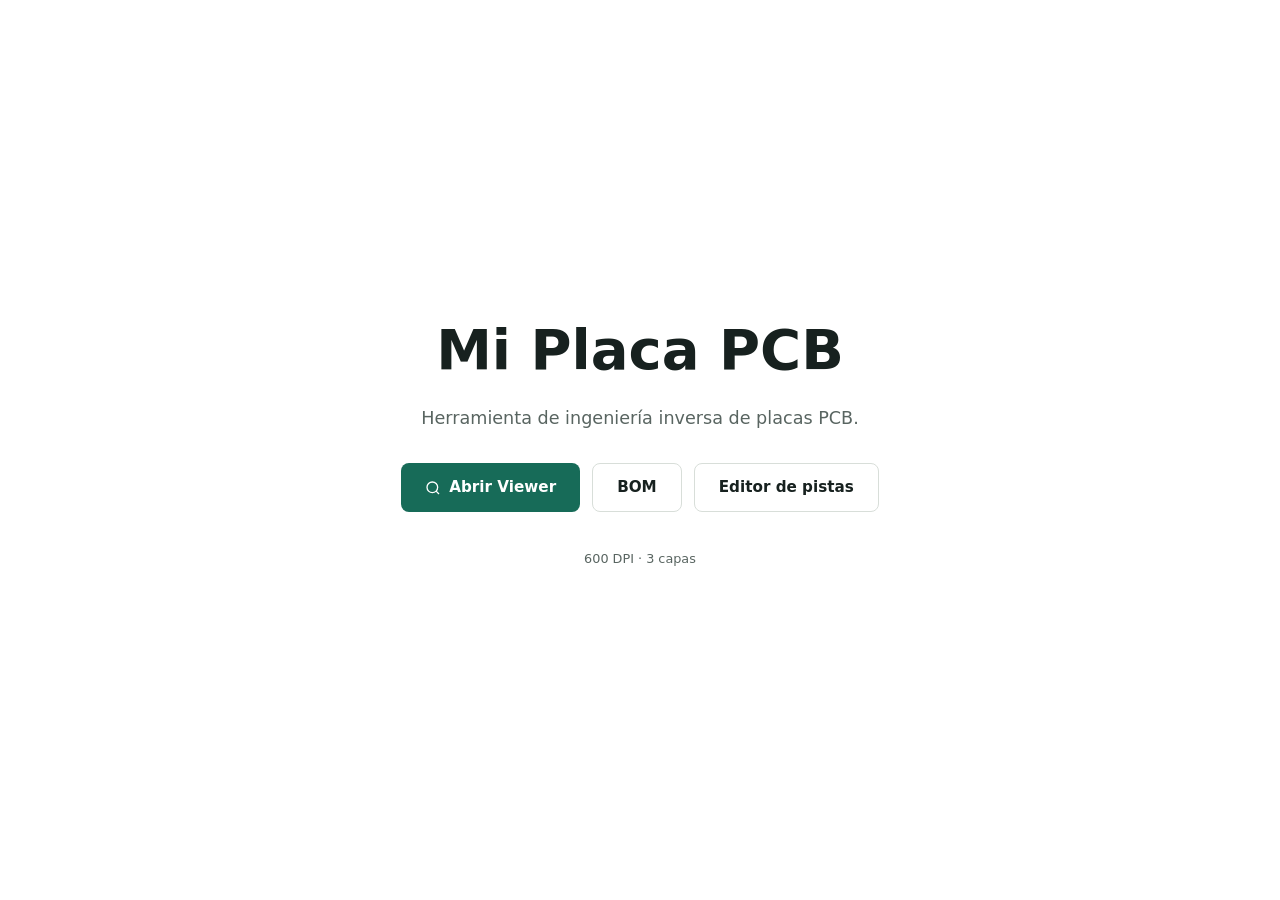
==== index.html @ cc07b44f "feat(fase-2): viewer generico, bom, trace_editor e index Todos los HTMLs leen nombre y capas desde p" ====
<!doctype html>
<html lang="es">
  <head>
    <meta charset="utf-8">
    <meta name="viewport" content="width=device-width, initial-scale=1">
    <title>PCB Reverser</title>
    <link rel="icon" type="image/png" href="img/favicon.png">
    <link rel="icon" type="image/x-icon" href="favicon.ico">
    <link rel="stylesheet" href="src/styles.css">
    <style>
      .hero {
        min-height: 100vh;
        display: flex;
        flex-direction: column;
        align-items: center;
        justify-content: center;
        gap: 24px;
        padding: 48px 24px;
        text-align: center;
      }
      .hero-title {
        font-size: clamp(2rem, 6vw, 3.5rem);
        font-weight: 700;
        line-height: 1.1;
        margin: 0;
        color: var(--ink);
      }
      .hero-description {
        font-size: 1.1rem;
        color: var(--muted-ink);
        max-width: 520px;
        margin: 0;
      }
      .hero-actions {
        display: flex;
        gap: 12px;
        flex-wrap: wrap;
        justify-content: center;
        margin-top: 8px;
      }
      .btn {
        display: inline-flex;
        align-items: center;
        gap: 8px;
        padding: 12px 24px;
        border-radius: 8px;
        font-size: 0.95rem;
        font-weight: 600;
        text-decoration: none;
        transition: opacity 0.15s;
      }
      .btn:hover { opacity: 0.8; }
      .btn-primary {
        background: var(--green);
        color: #fff;
      }
      .btn-secondary {
        background: var(--panel);
        color: var(--ink);
        border: 1px solid var(--line);
      }
      .hero-meta {
        font-size: 0.8rem;
        color: var(--muted-ink);
      }
    </style>
  </head>
  <body>
    <main class="hero">
      <h1 class="hero-title" id="hero-title">PCB Reverser</h1>
      <p class="hero-description" id="hero-description">Herramienta de ingeniería inversa de placas PCB.</p>

      <div class="hero-actions">
        <a class="btn btn-primary" href="viewer.html">
          <svg width="16" height="16" viewBox="0 0 24 24" fill="none" stroke="currentColor" stroke-width="2" aria-hidden="true">
            <circle cx="11" cy="11" r="8"/><path d="m21 21-4.35-4.35"/>
          </svg>
          Abrir Viewer
        </a>
        <a class="btn btn-secondary" href="bom.html">BOM</a>
        <a class="btn btn-secondary" href="trace_editor.html">Editor de pistas</a>
      </div>

      <p class="hero-meta" id="hero-meta"></p>
    </main>

    <script>
      fetch('project.json').then(r => r.ok ? r.json() : {}).catch(() => ({})).then(project => {
        const name = project?.name || 'PCB Reverser';
        const desc = project?.description || '';
        document.title = name;
        document.getElementById('hero-title').textContent = name;
        if (desc) document.getElementById('hero-description').textContent = desc;
        const meta = [];
        if (project?.scan?.dpi) meta.push(`${project.scan.dpi} DPI`);
        if (project?.scan?.layers?.length) meta.push(`${project.scan.layers.length} capas`);
        const metaEl = document.getElementById('hero-meta');
        if (meta.length) metaEl.textContent = meta.join(' · ');
      });
    </script>
  </body>
</html>
---- src/styles.css ----
:root {
  color-scheme: light;
  --ink: #17211f;
  --muted-ink: #596561;
  --line: #d8ded9;
  --paper: #f7f7f2;
  --panel: #ffffff;
  --green: #176b58;
  --green-2: #0e4f43;
  --amber: #c7892b;
  --red: #b44d43;
  --blue: #2d668f;
  --shadow: 0 18px 60px rgba(16, 37, 32, .14);
}

* {
  box-sizing: border-box;
}

html {
  scroll-behavior: smooth;
}

body {
  margin: 0;
  background: var(--paper);
  color: var(--ink);
  font-family: Inter, ui-sans-serif, system-ui, -apple-system, BlinkMacSystemFont, "Segoe UI", sans-serif;
  line-height: 1.5;
}

a {
  color: inherit;
}

.site-header {
  position: sticky;
  top: 0;
  z-index: 20;
  display: flex;
  align-items: center;
  justify-content: space-between;
  gap: 24px;
  padding: 14px clamp(18px, 4vw, 54px);
  background: rgba(247, 247, 242, .92);
  border-bottom: 1px solid var(--line);
  backdrop-filter: blur(14px);
}

.brand {
  display: inline-flex;
  align-items: center;
  gap: 10px;
  color: var(--ink);
  font-weight: 760;
  text-decoration: none;
  white-space: nowrap;
}

.brand-mark {
  display: inline-flex;
  align-items: center;
  min-height: 32px;
  padding: 3px 8px;
  background: var(--ink);
  color: #f5f1dc;
  font-family: "Courier New", monospace;
  font-size: 14px;
}

.brand-talent {
  height: 18px;
  width: auto;
}

.brand-msx {
  height: 18px;
  width: auto;
  opacity: .75;
}

nav {
  display: flex;
  flex-wrap: wrap;
  justify-content: flex-end;
  gap: 4px 18px;
  color: var(--muted-ink);
  font-size: 14px;
}

nav a {
  text-decoration: none;
}

nav a:hover {
  color: var(--green);
}

.hero {
  display: flex;
  flex-direction: column;
  height: 100svh;
  background: #fff;
  overflow: hidden;
}

/* ── Sección superior: branding grande + tagline ── */
.hero-top {
  flex-shrink: 0;
  width: 100%;
  padding: clamp(12px, 2.5vw, 40px) clamp(16px, 5vw, 80px) 0;
  text-align: left;
  overflow: hidden;
}

.hero-brand {
  display: flex;
  align-items: center;
  gap: clamp(8px, 2vw, 24px);
  margin-bottom: clamp(6px, 1vw, 12px);
  min-width: 0;
  flex-wrap: wrap;
}

.hero-cta-group {
  display: flex;
  flex-direction: column;
  gap: 10px;
  align-self: center;
  flex-shrink: 0;
}

.hero-cta {
  white-space: nowrap;
}

.hero-brand .talent-wordmark {
  height: clamp(28px, 7vw, 96px);
  width: auto;
  flex-shrink: 1;
  min-width: 0;
}

.hero-brand .msx-wordmark {
  height: clamp(32px, 9vw, 110px);
  width: auto;
  flex-shrink: 1;
  min-width: 0;
  opacity: .9;
}

.hero-tagline {
  margin: 0;
  font-style: italic;
  font-size: clamp(14px, 2vw, 26px);
  color: var(--muted-ink);
}

/* ── Foto del equipo ── */
.hero-photo-wrap {
  flex: 1;
  min-height: 0;
  display: flex;
  flex-direction: row;
  align-items: center;
  padding: clamp(8px, 1.5vw, 20px) clamp(16px, 5vw, 80px);
  gap: clamp(16px, 3vw, 40px);
  overflow: hidden;
}

.dpc200-photo {
  flex: 1;
  min-width: 0;
  min-height: 0;
  height: 100%;
  width: auto;
  max-width: 100%;
  object-fit: contain;
  object-position: left center;
  filter: drop-shadow(0 12px 28px rgba(16,37,32,.12));
}

/* ── Pie: barras + modelo ── */
.hero-footer {
  flex-shrink: 0;
  width: 100%;
}

/* Barras desde la imagen real de la caja, repetida horizontalmente */
.hero-stripes {
  height: clamp(24px, 4vw, 52px);
  background-image: url(../img/barras_align.png);
  background-repeat: repeat-x;
  background-size: auto 100%;
}

.hero-model {
  display: flex;
  align-items: center;
  justify-content: space-between;
  gap: 12px;
  margin: 0;
  padding: clamp(8px, 1.2vw, 14px) clamp(16px, 5vw, 72px);
  font-size: clamp(13px, 1.8vw, 22px);
  font-weight: 700;
  letter-spacing: .01em;
  color: var(--ink);
  flex-wrap: wrap;
}

.hero-credit {
  display: flex;
  align-items: center;
  gap: 6px;
  font-size: clamp(11px, 1.2vw, 14px);
  font-weight: 400;
  color: var(--muted-ink);
  white-space: nowrap;
}

.hero-credit a {
  display: inline-flex;
  align-items: center;
  gap: 4px;
  color: var(--muted-ink);
  text-decoration: none;
}

.hero-credit a:hover {
  color: var(--green);
}

.model-msx {
  height: clamp(16px, 2vw, 26px);
  width: auto;
  opacity: .8;
}


.eyebrow {
  margin: 0 0 12px;
  color: var(--green);
  font-size: 12px;
  font-weight: 760;
  letter-spacing: 0;
  text-transform: uppercase;
}

h1,
h2,
h3,
p {
  overflow-wrap: anywhere;
}

h1 {
  margin: 0;
  font-size: clamp(48px, 8vw, 112px);
  line-height: .9;
  letter-spacing: 0;
}

h2 {
  margin: 0;
  font-size: clamp(32px, 5vw, 64px);
  line-height: .95;
  letter-spacing: 0;
}

h3 {
  margin: 0;
  font-size: 22px;
  line-height: 1.12;
}

.hero-copy > p:not(.eyebrow) {
  max-width: 680px;
  color: var(--muted-ink);
  font-size: clamp(18px, 2vw, 22px);
}

.hero-actions {
  display: flex;
  flex-wrap: wrap;
  gap: 12px;
  margin-top: 28px;
}

/* ── Logos (fuera del hero, por si se usan en otro contexto) ── */
.talent-wordmark {
  height: clamp(36px, 5vw, 64px);
  width: auto;
}

.msx-wordmark {
  height: clamp(36px, 5vw, 64px);
  width: auto;
}

/* ── Barras retro (manual DPC-200) ── */
.retro-stripes {
  height: 6px;
  background: linear-gradient(90deg,
    #c8201a 0% 25%,
    #f5c800 25% 50%,
    #4db848 50% 75%,
    #1e5ba8 75% 100%
  );
  flex-shrink: 0;
}

.button {
  display: inline-flex;
  align-items: center;
  justify-content: center;
  min-height: 44px;
  padding: 10px 16px;
  border: 1px solid var(--ink);
  border-radius: 6px;
  font-weight: 740;
  text-decoration: none;
}

.button.primary {
  background: var(--ink);
  color: #fffdf2;
}

.button.secondary {
  background: transparent;
}


.intro-band,
.content-section,
.board-section {
  padding: clamp(42px, 7vw, 84px) clamp(18px, 5vw, 72px);
}

.intro-band {
  display: grid;
  grid-template-columns: repeat(3, minmax(0, 1fr));
  gap: 1px;
  background: var(--ink);
  color: #f7f7f2;
}

.intro-band article {
  padding: 28px;
  background: rgba(255, 255, 255, .06);
}

.intro-band strong,
.intro-band span {
  display: block;
}

.intro-band span {
  margin-top: 10px;
  color: rgba(247, 247, 242, .74);
}

.section-heading {
  max-width: 780px;
  margin-bottom: 34px;
}

.two-column {
  display: grid;
  grid-template-columns: minmax(260px, .75fr) minmax(320px, 1fr);
  gap: clamp(26px, 5vw, 72px);
}

.prose {
  color: var(--muted-ink);
  font-size: 18px;
}

.spec-grid {
  display: grid;
  grid-template-columns: repeat(2, minmax(0, 1fr));
  gap: 1px;
  margin: 0;
  background: var(--line);
  border: 1px solid var(--line);
}

.spec-grid div {
  min-height: 118px;
  padding: 18px;
  background: var(--panel);
}

dt {
  color: var(--green);
  font-size: 12px;
  font-weight: 780;
  text-transform: uppercase;
}

dd {
  margin: 8px 0 0;
  font-weight: 680;
}

.muted {
  background: #e9eee8;
}

.research-grid {
  display: grid;
  grid-template-columns: repeat(4, minmax(0, 1fr));
  gap: 1px;
  border: 1px solid var(--line);
  background: var(--line);
}

.research-card {
  min-height: 250px;
  padding: 24px;
  background: var(--panel);
}

.research-card span {
  color: var(--amber);
  font-family: "Courier New", monospace;
  font-weight: 700;
}

.research-card h3 {
  margin-top: 28px;
}

.research-card p {
  color: var(--muted-ink);
}

.board-section {
  background: #102520;
  color: #f5f5ec;
}

.board-section .eyebrow {
  color: #83d2b3;
}

.board-layout {
  display: grid;
  grid-template-columns: 240px minmax(420px, 1fr) 300px;
  gap: 18px;
  align-items: stretch;
}

.board-tools,
.part-panel {
  padding: 18px;
  background: rgba(255, 255, 255, .08);
  border: 1px solid rgba(255, 255, 255, .14);
  border-radius: 8px;
}

.board-tools label,
.board-tools legend {
  color: rgba(245, 245, 236, .82);
  font-size: 13px;
  font-weight: 720;
}

.board-tools input[type="search"] {
  width: 100%;
  min-height: 40px;
  margin: 8px 0 20px;
  padding: 9px 10px;
  border: 1px solid rgba(255, 255, 255, .2);
  border-radius: 5px;
  background: rgba(0, 0, 0, .2);
  color: #fff;
}

fieldset {
  display: grid;
  gap: 10px;
  margin: 0;
  padding: 0;
  border: 0;
}

fieldset label {
  display: flex;
  align-items: center;
  gap: 8px;
  font-weight: 520;
}

.hint {
  margin-top: 22px;
  color: rgba(245, 245, 236, .66);
  font-size: 13px;
}

.board-stage {
  min-width: 0;
  overflow: auto;
  padding: 12px;
  background: #0a1714;
  border: 1px solid rgba(255, 255, 255, .12);
  border-radius: 8px;
}

.board-map {
  display: block;
  width: 100%;
  min-width: 760px;
  height: auto;
}

.pcb {
  fill: #165945;
  stroke: #5ab893;
  stroke-width: 4;
}

.tracks path {
  stroke: #80dbc0;
  stroke-width: 6;
  opacity: .38;
}

.hotspot rect {
  fill: #f3eed3;
  stroke: #13231f;
  stroke-width: 3;
  transition: fill .15s ease, stroke .15s ease, opacity .15s ease;
}

.hotspot text {
  fill: #13231f;
  font-family: "Courier New", monospace;
  font-size: 22px;
  font-weight: 700;
  pointer-events: none;
  text-anchor: middle;
  dominant-baseline: central;
}

.hotspot button,
.hotspot {
  cursor: pointer;
}

.hotspot[data-kind="video"] rect {
  fill: #d4e5f4;
}

.hotspot[data-kind="audio"] rect {
  fill: #f3d7c9;
}

.hotspot[data-kind="memory"] rect {
  fill: #e9dfb7;
}

.hotspot[data-kind="io"] rect {
  fill: #d8ddd7;
}

.hotspot[data-kind="power"] rect {
  fill: #f2c7bd;
}

.hotspot.is-selected rect {
  fill: #ffd66d;
  stroke: #fff8dd;
  stroke-width: 5;
}

.hotspot.is-hidden {
  opacity: .15;
}

.ports rect {
  fill: #27332f;
  stroke: #9db0a5;
  stroke-width: 2;
}

.ports text {
  fill: #f5f5ec;
  font-family: "Courier New", monospace;
  font-size: 16px;
  text-anchor: middle;
  dominant-baseline: central;
}

.part-panel h3 {
  margin-bottom: 10px;
}

.part-panel p,
.part-panel li,
.part-panel dd {
  color: rgba(245, 245, 236, .74);
}

.part-panel dl {
  display: grid;
  gap: 10px;
  margin: 18px 0;
}

.part-panel dl div {
  padding-top: 10px;
  border-top: 1px solid rgba(255, 255, 255, .13);
}

.part-panel h4 {
  margin: 18px 0 8px;
}

.part-panel ul {
  margin: 0;
  padding-left: 18px;
}

.archive-list {
  display: grid;
  grid-template-columns: repeat(4, minmax(0, 1fr));
  gap: 1px;
  background: var(--line);
  border: 1px solid var(--line);
}

.archive-list a {
  min-height: 150px;
  padding: 22px;
  background: var(--panel);
  color: var(--ink);
  font-size: 20px;
  font-weight: 760;
  text-decoration: none;
}

.archive-list a:hover {
  color: var(--green);
}

/* ── Language switcher ── */
.lang-switch {
  display: flex;
  gap: 2px;
  margin-left: 6px;
}

.lang-btn {
  min-height: 28px;
  padding: 2px 8px;
  border: 1px solid var(--line);
  border-radius: 4px;
  background: transparent;
  color: var(--muted-ink);
  font: inherit;
  font-size: 12px;
  font-weight: 760;
  cursor: pointer;
  letter-spacing: .03em;
  transition: background .1s, color .1s, border-color .1s;
}

.lang-btn:hover {
  border-color: var(--ink);
  color: var(--ink);
}

.lang-btn.lang-active {
  background: var(--ink);
  color: var(--paper);
  border-color: var(--ink);
}

/* ── Guide section ── */
.guide-grid {
  display: grid;
  grid-template-columns: repeat(4, minmax(0, 1fr));
  gap: 1px;
  background: var(--line);
  border: 1px solid var(--line);
  margin-top: 42px;
}

.guide-card {
  padding: 32px 26px;
  background: var(--panel);
}

.guide-icon {
  display: flex;
  align-items: center;
  justify-content: center;
  width: 48px;
  height: 48px;
  margin-bottom: 24px;
  border: 1px solid var(--line);
  border-radius: 10px;
  background: var(--paper);
}

.guide-icon svg {
  width: 26px;
  height: 26px;
  stroke: var(--green);
  fill: none;
  stroke-width: 1.8;
  stroke-linecap: round;
  stroke-linejoin: round;
}

.guide-card h3 {
  font-size: 18px;
  margin-bottom: 10px;
}

.guide-card p {
  color: var(--muted-ink);
  font-size: 15px;
  margin: 0;
  line-height: 1.6;
}

.guide-kbd {
  display: inline-block;
  padding: 1px 5px;
  border: 1px solid var(--line);
  border-radius: 4px;
  background: var(--paper);
  color: var(--ink);
  font-family: "Courier New", monospace;
  font-size: 12px;
  font-style: normal;
  vertical-align: baseline;
}

.guide-cta {
  margin-top: 32px;
}

footer {
  display: grid;
  grid-template-columns: 1fr 1fr;
  gap: 32px;
  padding: 40px clamp(18px, 5vw, 72px);
  background: var(--ink);
  color: rgba(245, 245, 236, .7);
  font-size: 14px;
}

.footer-brand {
  display: flex;
  flex-direction: column;
  gap: 6px;
}

.footer-brand strong {
  display: block;
  color: #f5f5ec;
  font-size: 15px;
}

.footer-about {
  display: flex;
  flex-direction: column;
  align-items: flex-end;
  gap: 14px;
  text-align: right;
}

.footer-about p {
  margin: 0;
  line-height: 1.55;
}

.footer-about strong {
  color: #f5f5ec;
}

.footer-link {
  display: inline-flex;
  align-items: center;
  gap: 5px;
  color: rgba(245, 245, 236, .9);
  font-weight: 720;
  text-decoration: none;
}

.footer-link:hover {
  color: #83d2b3;
}

@media (orientation: portrait), (max-width: 640px) {
  .hero-top {
    text-align: center;
  }

  .hero-brand {
    flex-direction: column;
    align-items: center;
  }

  .hero-photo-wrap {
    flex-direction: column;
    justify-content: flex-start;
    align-items: center;
  }

  .dpc200-photo {
    flex: 1;
    min-height: 0;
    height: 100%;
    width: auto;
    max-width: 100%;
    object-position: center top;
  }

  .hero-cta {
    flex-shrink: 0;
    align-self: center;
    width: 100%;
    text-align: center;
  }

  .hero-brand .talent-wordmark {
    height: auto;
    width: clamp(140px, 50vw, 280px);
  }

  .hero-brand .msx-wordmark {
    height: auto;
    width: clamp(80px, 30vw, 160px);
  }

  .hero-tagline {
    font-size: clamp(11px, 3vw, 16px);
  }
}

@media (max-width: 560px) {
  footer {
    grid-template-columns: 1fr;
  }

  .footer-about {
    align-items: flex-start;
    text-align: left;
  }
}

@media (max-width: 1060px) {
  .two-column,
  .board-layout {
    grid-template-columns: 1fr;
  }

  .guide-grid {
    grid-template-columns: repeat(2, minmax(0, 1fr));
  }

  .board-tools {
    order: -2;
  }

  .part-panel {
    order: -1;
  }

  .research-grid,
  .archive-list {
    grid-template-columns: repeat(2, minmax(0, 1fr));
  }
}

@media (max-width: 720px) {
  .site-header {
    align-items: flex-start;
    flex-direction: column;
  }

  nav {
    justify-content: flex-start;
  }


  .guide-grid,
  .intro-band,
  .spec-grid,
  .research-grid,
  .archive-list {
    grid-template-columns: 1fr;
  }

  .board-stage {
    margin-inline: -18px;
    border-radius: 0;
    border-left: 0;
    border-right: 0;
  }
}
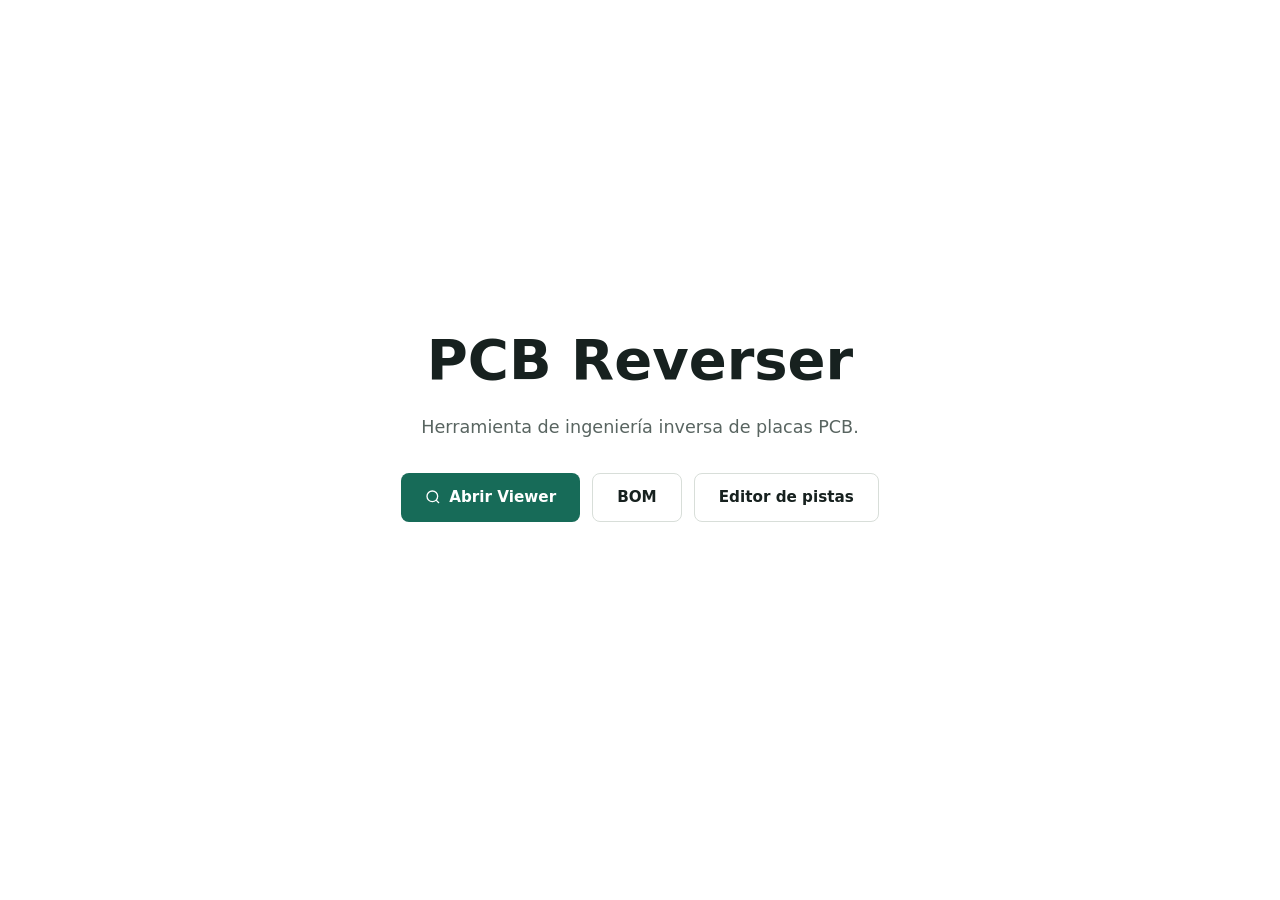
==== commit 317d710b: "feat(viewer+editor): conectividad de trazas, URL state y mejoras visuales viewer.html: - Conectivida" ====
--- a/index.html
+++ b/index.html
@@ -2,10 +2,11 @@
 <html lang="es">
   <head>
     <meta charset="utf-8">
+    <link rel="icon" type="image/svg+xml" href="img/favicon.svg">
     <meta name="viewport" content="width=device-width, initial-scale=1">
     <title>PCB Reverser</title>
-    <link rel="icon" type="image/png" href="img/favicon.png">
-    <link rel="icon" type="image/x-icon" href="favicon.ico">
+    
+    
     <link rel="stylesheet" href="src/styles.css">
     <style>
       .hero {
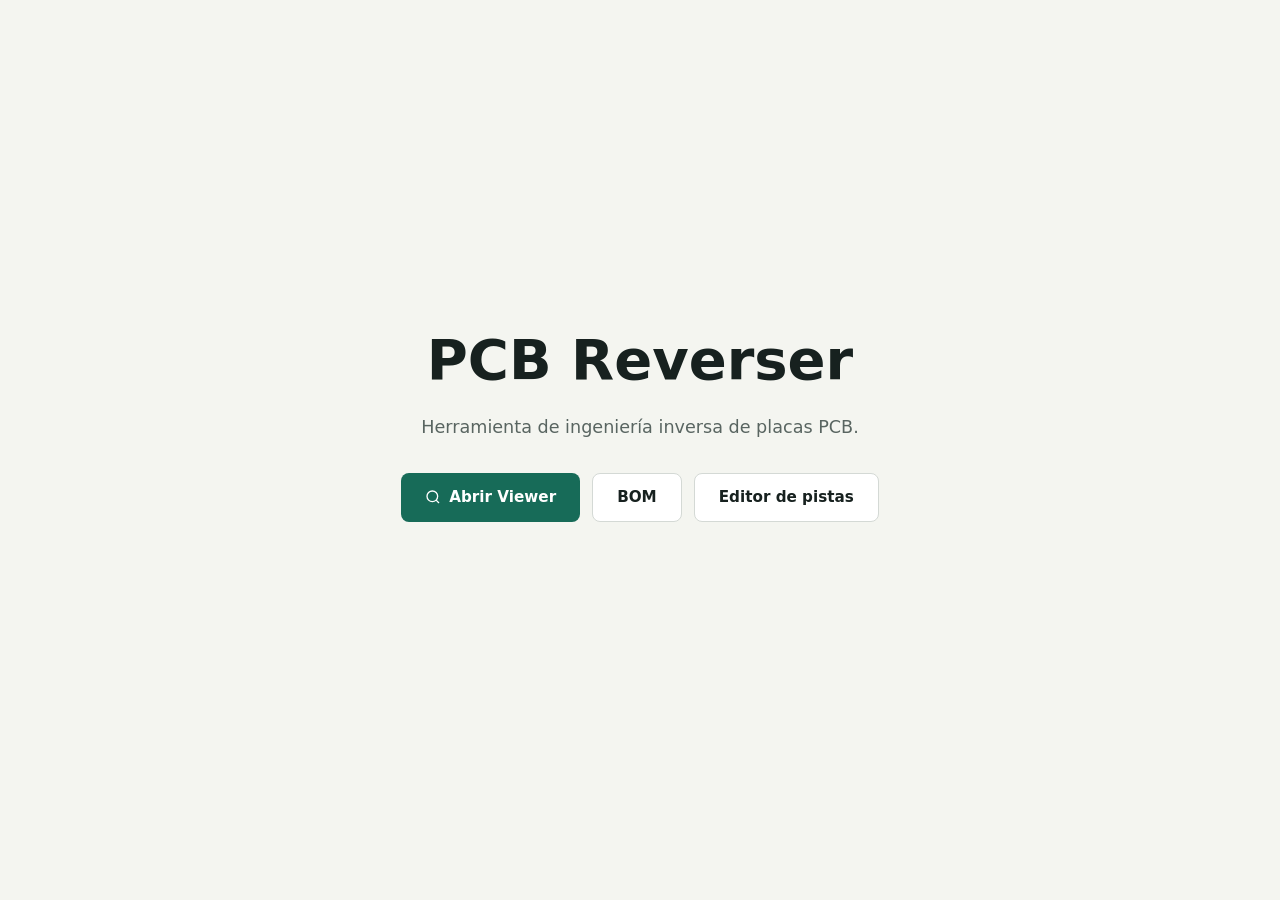
==== commit c5ca11f0: "style: unify dark theme across all tool HTML files via src/tools.css Extracts shared CSS custom prop" ====
--- a/index.html
+++ b/index.html
@@ -7,7 +7,7 @@
     <title>PCB Reverser</title>
     
     
-    <link rel="stylesheet" href="src/styles.css">
+    <link rel="stylesheet" href="src/tools.css">
     <style>
       .hero {
         min-height: 100vh;
@@ -24,11 +24,11 @@
         font-weight: 700;
         line-height: 1.1;
         margin: 0;
-        color: var(--ink);
+        color: var(--text);
       }
       .hero-description {
         font-size: 1.1rem;
-        color: var(--muted-ink);
+        color: var(--muted);
         max-width: 520px;
         margin: 0;
       }
@@ -52,17 +52,17 @@
       }
       .btn:hover { opacity: 0.8; }
       .btn-primary {
-        background: var(--green);
+        background: var(--accent);
         color: #fff;
       }
       .btn-secondary {
         background: var(--panel);
-        color: var(--ink);
-        border: 1px solid var(--line);
+        color: var(--text);
+        border: 1px solid var(--border);
       }
       .hero-meta {
         font-size: 0.8rem;
-        color: var(--muted-ink);
+        color: var(--muted);
       }
     </style>
   </head>
--- a/src/tools.css
+++ b/src/tools.css
@@ -0,0 +1,148 @@
+/* ── RetroPCB Decoder — shared tool styles ── */
+
+/* Dark base */
+:root {
+  color-scheme: dark;
+  --bg:        #12161a;
+  --panel:     #1c2128;
+  --border:    #2d3540;
+  --text:      #d8dde3;
+  --muted:     #5a6370;
+  --accent:    #29d28f;
+  --accent-bg: #29d28f22;
+  --amber:     #ffb830;
+  --amber-bg:  #ffb83022;
+  --red:       #f85149;
+  --col-a:     #4a9eff;
+  --col-b:     #ff7b72;
+  --col-b-bg:  #ff7b7222;
+}
+
+/* Light override */
+@media (prefers-color-scheme: light) {
+  :root {
+    color-scheme: light;
+    --bg:        #f4f5f0;
+    --panel:     #ffffff;
+    --border:    #d4d9d5;
+    --text:      #17211f;
+    --muted:     #596561;
+    --accent:    #176b58;
+    --accent-bg: #176b5820;
+    --amber:     #c7892b;
+    --amber-bg:  #c7892b20;
+    --red:       #b44d43;
+    --col-a:     #2d668f;
+    --col-b:     #8b2500;
+    --col-b-bg:  #8b250020;
+  }
+}
+
+*, *::before, *::after { box-sizing: border-box; }
+
+body {
+  margin: 0;
+  background: var(--bg);
+  color: var(--text);
+  font-family: Inter, ui-sans-serif, system-ui, -apple-system, BlinkMacSystemFont, "Segoe UI", sans-serif;
+  font-size: 14px;
+  line-height: 1.5;
+  overflow: hidden;
+  overscroll-behavior: none;
+  user-select: none;
+}
+
+/* ── App shell layout ── */
+.app-shell {
+  display: flex;
+  flex-direction: column;
+  height: 100dvh;
+}
+
+/* ── Toolbar header ── */
+.toolbar-header {
+  flex: none;
+  display: flex;
+  align-items: center;
+  gap: 8px;
+  padding: 7px 12px;
+  background: var(--panel);
+  border-bottom: 1px solid var(--border);
+  flex-wrap: wrap;
+}
+
+.toolbar-header h1 {
+  margin: 0;
+  font-size: 15px;
+  font-weight: 700;
+  white-space: nowrap;
+}
+
+.vsep {
+  width: 1px;
+  height: 22px;
+  background: var(--border);
+  flex-shrink: 0;
+}
+
+.sep { flex: 1; min-width: 0; }
+
+/* ── Buttons ── */
+button {
+  min-height: 30px;
+  padding: 0 10px;
+  border: 1px solid var(--border);
+  border-radius: 5px;
+  background: var(--panel);
+  color: var(--text);
+  font: inherit;
+  font-size: 13px;
+  cursor: pointer;
+  white-space: nowrap;
+  transition: border-color .12s, background .12s;
+}
+button:hover:not(:disabled) { border-color: var(--accent); }
+button:disabled { opacity: .35; cursor: default; }
+button.active   { background: var(--accent-bg); border-color: var(--accent); color: var(--accent); }
+button.active-g { background: var(--accent-bg); border-color: var(--accent); color: var(--accent); }
+button.active-b { background: var(--col-b-bg);  border-color: var(--col-b);  color: var(--col-b); }
+
+/* ── Inputs / selects ── */
+input[type="number"],
+input[type="text"],
+input[type="search"],
+select {
+  min-height: 28px;
+  padding: 0 7px;
+  border: 1px solid var(--border);
+  border-radius: 5px;
+  background: var(--bg);
+  color: var(--text);
+  font: inherit;
+  font-size: 13px;
+}
+input:focus, select:focus { outline: none; border-color: var(--accent); }
+
+.ctrl-label {
+  display: flex;
+  align-items: center;
+  gap: 5px;
+  font-size: 13px;
+  color: var(--muted);
+  white-space: nowrap;
+}
+
+/* ── Status bar ── */
+.statusbar {
+  flex: none;
+  height: 24px;
+  display: flex;
+  align-items: center;
+  padding: 0 10px;
+  gap: 16px;
+  font-size: 11px;
+  color: var(--muted);
+  background: var(--panel);
+  border-top: 1px solid var(--border);
+}
+.statusbar span + span::before { content: "·"; margin-right: 16px; }
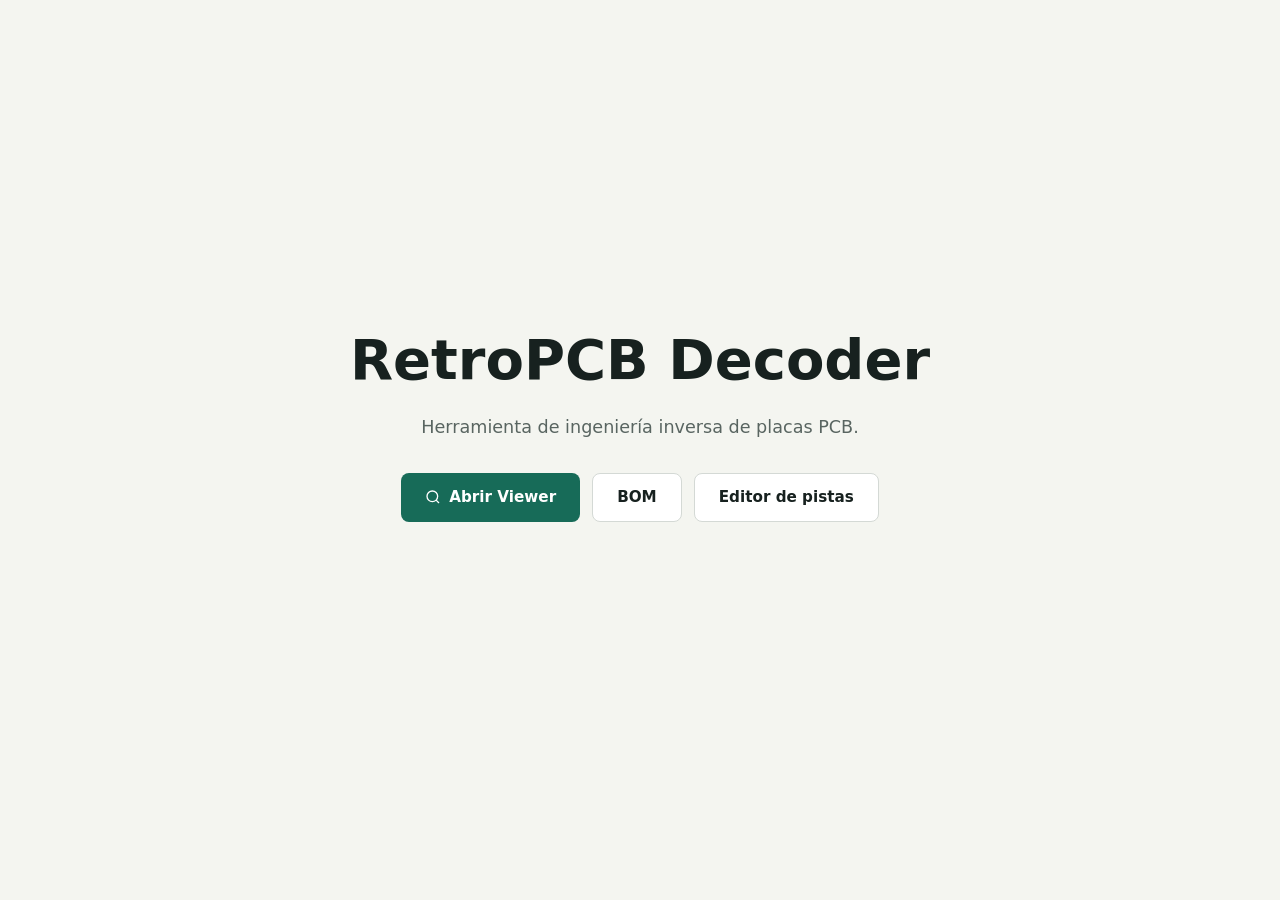
==== commit 41a75f6a: "refactor: rename PCB Reverser to RetroPCB Decoder across all HTML files Updates titles, nav brand sp" ====
--- a/index.html
+++ b/index.html
@@ -4,7 +4,7 @@
     <meta charset="utf-8">
     <link rel="icon" type="image/svg+xml" href="img/favicon.svg">
     <meta name="viewport" content="width=device-width, initial-scale=1">
-    <title>PCB Reverser</title>
+    <title>RetroPCB Decoder</title>
     
     
     <link rel="stylesheet" href="src/tools.css">
@@ -68,7 +68,7 @@
   </head>
   <body>
     <main class="hero">
-      <h1 class="hero-title" id="hero-title">PCB Reverser</h1>
+      <h1 class="hero-title" id="hero-title">RetroPCB Decoder</h1>
       <p class="hero-description" id="hero-description">Herramienta de ingeniería inversa de placas PCB.</p>
 
       <div class="hero-actions">
@@ -87,7 +87,7 @@
 
     <script>
       fetch('project.json').then(r => r.ok ? r.json() : {}).catch(() => ({})).then(project => {
-        const name = project?.name || 'PCB Reverser';
+        const name = project?.name || 'RetroPCB Decoder';
         const desc = project?.description || '';
         document.title = name;
         document.getElementById('hero-title').textContent = name;
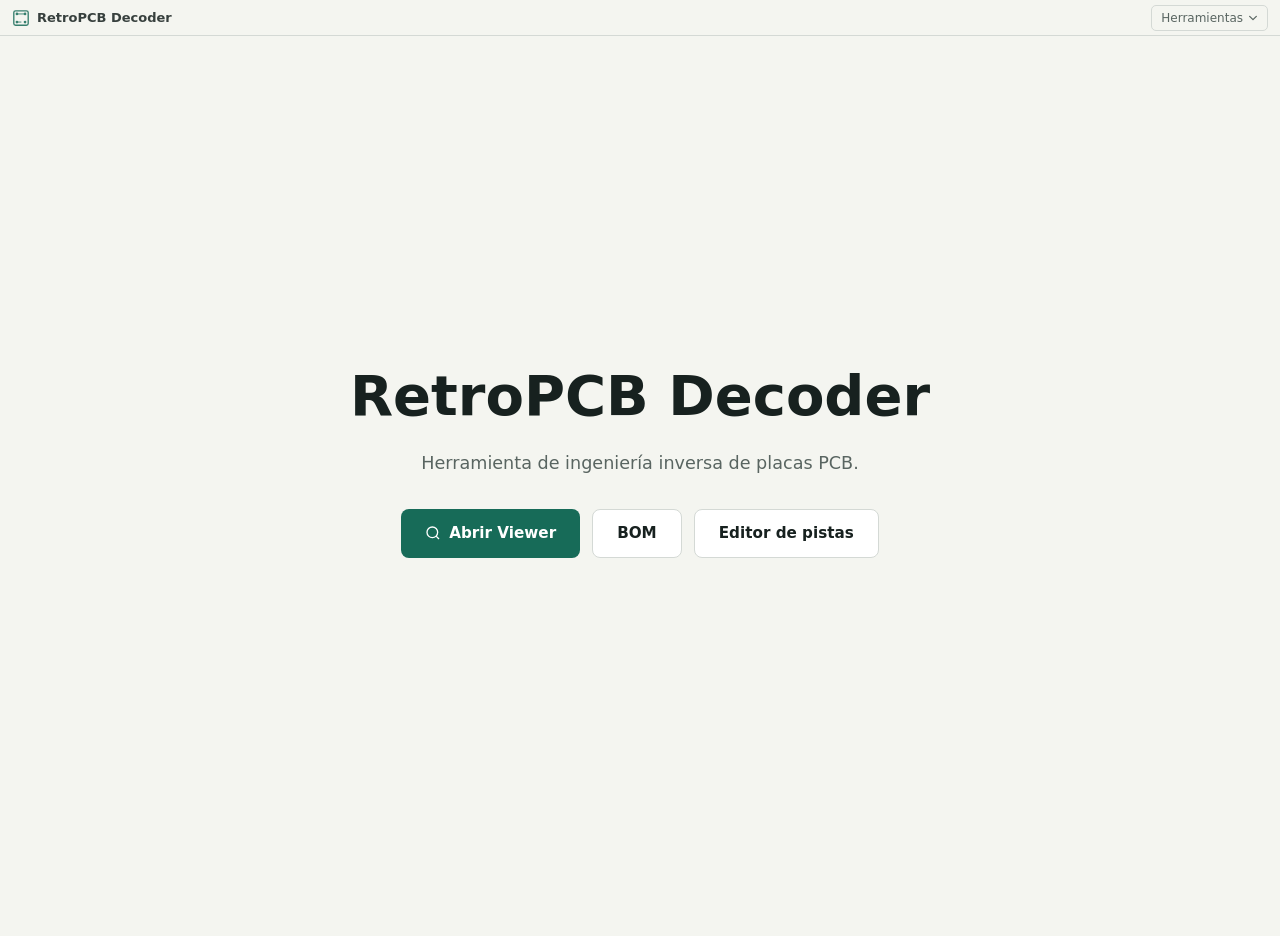
==== commit 0f0ca5f4: "feat(nav): add unified app nav across all tool pages Creates src/nav.js that injects a consistent na" ====
--- a/index.html
+++ b/index.html
@@ -8,6 +8,7 @@
     
     
     <link rel="stylesheet" href="src/tools.css">
+    <script src="src/nav.js" defer></script>
     <style>
       .hero {
         min-height: 100vh;
--- a/src/tools.css
+++ b/src/tools.css
@@ -42,6 +42,9 @@
 
 body {
   margin: 0;
+  display: flex;
+  flex-direction: column;
+  height: 100dvh;
   background: var(--bg);
   color: var(--text);
   font-family: Inter, ui-sans-serif, system-ui, -apple-system, BlinkMacSystemFont, "Segoe UI", sans-serif;
@@ -52,15 +55,114 @@
   user-select: none;
 }
 
-/* ── App shell layout ── */
-.app-shell {
-  display: flex;
-  flex-direction: column;
-  height: 100dvh;
+/* ── App nav (injected by src/nav.js) ── */
+.app-nav {
+  flex: none;
+  display: flex;
+  align-items: center;
+  gap: 8px;
+  height: 36px;
+  padding: 0 12px;
+  background: var(--bg);
+  border-bottom: 1px solid var(--border);
+  font-size: 13px;
+}
+
+.app-nav-brand {
+  display: flex;
+  align-items: center;
+  gap: 7px;
+  color: var(--text);
+  text-decoration: none;
+  font-weight: 600;
+  white-space: nowrap;
+  opacity: .85;
+}
+.app-nav-brand:hover { opacity: 1; }
+
+.app-nav-icon {
+  width: 18px;
+  height: 18px;
+  color: var(--accent);
+  flex-shrink: 0;
+}
+
+.app-nav-wordmark { font-size: 13px; }
+
+.app-nav-tool-name {
+  color: var(--muted);
+  font-size: 12px;
+  padding-left: 6px;
+  border-left: 1px solid var(--border);
+  margin-left: 2px;
+  white-space: nowrap;
+}
+
+.app-nav-gap { flex: 1; }
+
+/* ── Tools dropdown ── */
+.app-nav-menu-wrap { position: relative; }
+
+.app-nav-menu-btn {
+  display: flex;
+  align-items: center;
+  gap: 5px;
+  min-height: 26px;
+  padding: 0 9px;
+  border: 1px solid var(--border);
+  border-radius: 5px;
+  background: transparent;
+  color: var(--muted);
+  font: inherit;
+  font-size: 12px;
+  cursor: pointer;
+  white-space: nowrap;
+  transition: border-color .12s, color .12s;
+}
+.app-nav-menu-btn:hover { border-color: var(--accent); color: var(--text); }
+.app-nav-menu-btn[aria-expanded="true"] { border-color: var(--accent); color: var(--text); }
+
+.app-nav-chevron { width: 10px; height: 10px; }
+
+.app-nav-dropdown {
+  position: absolute;
+  top: calc(100% + 6px);
+  right: 0;
+  min-width: 180px;
+  list-style: none;
+  margin: 0;
+  padding: 4px;
+  background: var(--panel);
+  border: 1px solid var(--border);
+  border-radius: 8px;
+  box-shadow: 0 8px 24px rgba(0,0,0,.35);
+  z-index: 9999;
+}
+
+.app-nav-dropdown li a {
+  display: block;
+  padding: 7px 10px;
+  border-radius: 5px;
+  color: var(--text);
+  text-decoration: none;
+  font-size: 13px;
+  transition: background .1s;
+}
+.app-nav-dropdown li a:hover { background: var(--accent-bg); color: var(--accent); }
+.app-nav-dropdown li a.current {
+  color: var(--accent);
+  font-weight: 600;
+  pointer-events: none;
+}
+
+/* ── Scrollable pages (BOM, etc.) — overrides the app-shell defaults ── */
+body.scrollable {
+  height: auto;
+  overflow: auto;
 }
 
 /* ── Toolbar header ── */
-.toolbar-header {
+header, .toolbar-header {
   flex: none;
   display: flex;
   align-items: center;
@@ -71,7 +173,7 @@
   flex-wrap: wrap;
 }
 
-.toolbar-header h1 {
+header h1, .toolbar-header h1 {
   margin: 0;
   font-size: 15px;
   font-weight: 700;
